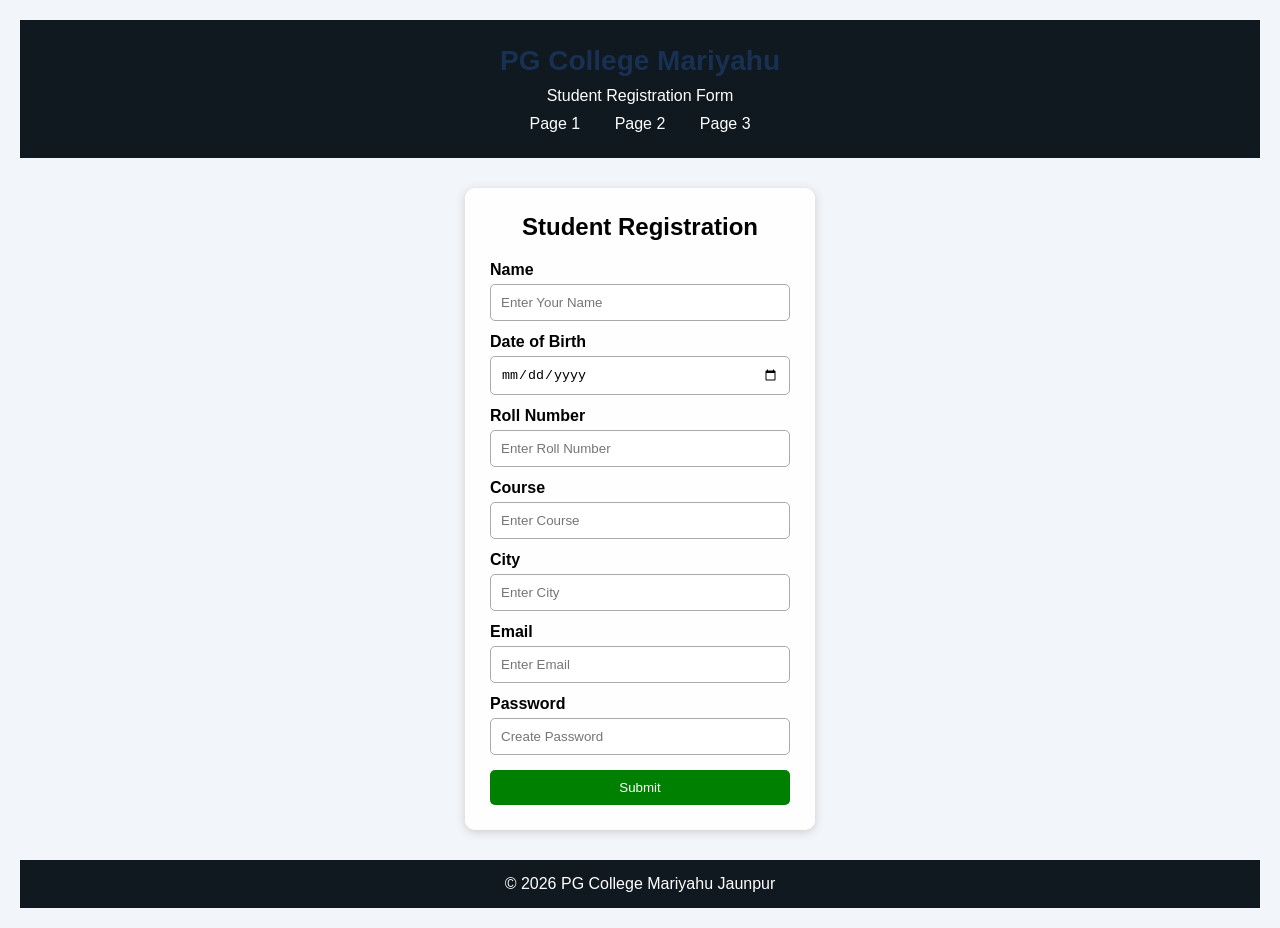
==== register.html @ 1fd14008 "Add files via upload" ====
<!DOCTYPE html>
<html>
<head>
    <title>Student Registration</title>
    <link rel="stylesheet" href="style.css">
</head>
<body>

<header>
    <h1>PG College Mariyahu</h1>
    <p>Student Registration Form</p>

    <nav>
        <a href="index.html">Page 1</a>
        <a href="register.html">Page 2</a>
        
        <a href="home.html">Page 3</a>
    </nav>
</header>

<div class="form-box">
    <h2>Student Registration</h2>

    <form id="registerForm">

        <label>Name</label>
        <input type="text" id="name"
        placeholder="Enter Your Name" required>

        <label>Date of Birth</label>
        <input type="date" id="dob" required>

        <label>Roll Number</label>
        <input type="text" id="roll"
        placeholder="Enter Roll Number" required>

        <label>Course</label>
        <input type="text" id="course"
        placeholder="Enter Course" required>

        <label>City</label>
        <input type="text" id="city"
        placeholder="Enter City" required>

        <label>Email</label>
        <input type="email" id="email"
        placeholder="Enter Email" required>

        <label>Password</label>
        <input type="password" id="password"
        placeholder="Create Password" required>

        <button type="submit">Submit</button>

    </form>
</div>

<footer>
    © 2026 PG College Mariyahu Jaunpur
</footer>

<script src="script.js"></script>
</body>
</html>
---- style.css ----
* {
    margin: 0;
    padding: 0;
    box-sizing: border-box;
}

<!--
body {
    overflow-x: hidden;
    max-width: 100%;
    font-family: Arial, sans-serif;
    background: #f1f1f5;
    color: #000000;
    background-image: url("photo\ pfd.jpeg");
    background-size: cover;
    background-position: center;
    background-repeat: no-repeat;
    background-attachment: fixed;
    min-height: 100vh;
}
-->
header {
    background: #101820;
    color: white;
    text-align: center;
    padding: 25px;
}

header h1 {
    font-size: 28px;
}

header p {
    margin: 10px;
}

nav {
   
}
.college-logo img{
    width: 50px;
    height: 50px;
    object-fit: contain;
    border-radius: 60px;
}

nav a {
    color: white;
    text-decoration: none;
    margin: 15px;
}

.form-box {
    background: rgba(255, 255, 255, 0.95);
    width: 350px;
    margin: 30px auto;
    padding: 25px;
    border-radius: 10px;
    box-shadow: 0 2px 10px #ccc;
}

.form-box h2 {
    text-align: center;
    margin-bottom: 20px;
}

label {
    display: block;
    margin-top: 12px;
    font-weight: bold;
}

input {
    width: 100%;
    padding: 10px;
    margin-top: 5px;
    border: 1px solid #aaa;
    border-radius: 5px;
}

button {
    width: 100%;
    padding: 10px;
    margin-top: 15px;
    background: green;
    color: white;
    border: none;
    border-radius: 5px;
    cursor: pointer;
}

button:hover {
    background: darkgreen;
}

.form-box p {
    margin-top: 10px;
}

.form-box a {
    color: blue;
}

footer {
    background: #101820;
    color: white;
    text-align: center;
    padding: 15px;
    margin-top: 30px;
}

.main-nav {
     display: flex;
    align-items: center;
    justify-content: space-between;

    position: sticky;
    top: 0%;
     z-index: 1000%;

    
background-color: rgb(220, 11, 11);
padding: 12px 25px;
width: 100%;
color: #aaa;
}

.main-nav h2 {
    color: #263b65;
}

.main-nav a {
    color: #222;
    text-decoration: none;
    margin: 8px;
}

.hero {
    background-image: linear-gradient(
        rgba(0,0,0,0.35),
        rgba(0,0,0,0.35)
    ), url("photo\ pfd.jpeg");

    background-size: cover;
    background-position: center;
    min-height: 400px;
    padding: 80px 40px;
    color: white;

}

.hero h1 {
    font-size: 35px;
    margin-bottom: 10px;
    color: #000000;
}

.know {
    display: inline-block;
    background: #0099ff;
    color: white;
    padding: 12px 20px;
    margin-top: -50px;
    margin-bottom: 30px;
    text-decoration: none;
    border-radius: 20px;
}

section:not(.hero) {
    padding: 35px;
    text-align: center;
}

section h2 {
    margin-bottom: 20px;
}

.courses {
    display: flex;
    justify-content: center;
    gap: 20px;
    flex-wrap: wrap;
}

.courses div {
    background: #dceaff;
    padding: 20px 35px;
    border-radius: 10px;
    font-weight: bold;
}

@media(max-width: 600px) {
    .form-box {
        width: 90%;
    }

    .main-nav {
        flex-direction: column;
        gap: 15px;
    }

    .hero m {
        color: rgb(30, 189, 38);
        position: absolute;
        top: 50%;
        left: 50;
        transform: translate(-50%,-50%);
        background-color: #c2cabc;
        padding: 20px;
        text-align: 20px;
        border-radius: 10px;
    }
}
        body {
            font-family: Arial, sans-serif;
            margin: 0;
            padding: 20px;
            background: #f2f5fa;
        }

        h1 {
            text-align: center;
            color: #183153;
            margin-bottom: 10px;
        }

        .subtitle {
            text-align: center;
            color: #555;
            margin-bottom: 35px;
        }

        .course-container {
            display: grid;
            grid-template-columns: repeat(2, 1fr);
            gap: 25px;
            max-width: 1000px;
            margin: auto;
        }

        .course-box {
            background: white;
            padding: 30px 20px;
            text-align: center;
            border-radius: 12px;
            box-shadow: 0 4px 12px rgba(0,0,0,0.12);
            transition: 0.3s;
            border-top: 5px solid #007bff;
        }

        .course-box:hover {
            transform: translateY(-8px);
            box-shadow: 0 8px 20px rgba(0,0,0,0.2);
        }

        .course-box h2 {
            color: #007bff;
            margin-bottom: 15px;
        }

        .course-box p {
            color: #555;
            line-height: 1.6;
        }

        .course-box button {
            background: #007bff;
            color: white;
            border: none;
            padding: 12px 25px;
            border-radius: 6px;
            cursor: pointer;
            margin-top: 10px;
        }

        .course-box button:hover {
            background: #0056b3;
        }

        @media (max-width: 600px) {
            .course-container {
                grid-template-columns: 1fr;
            }
        
        section{
            text-align: center;
        }

        }
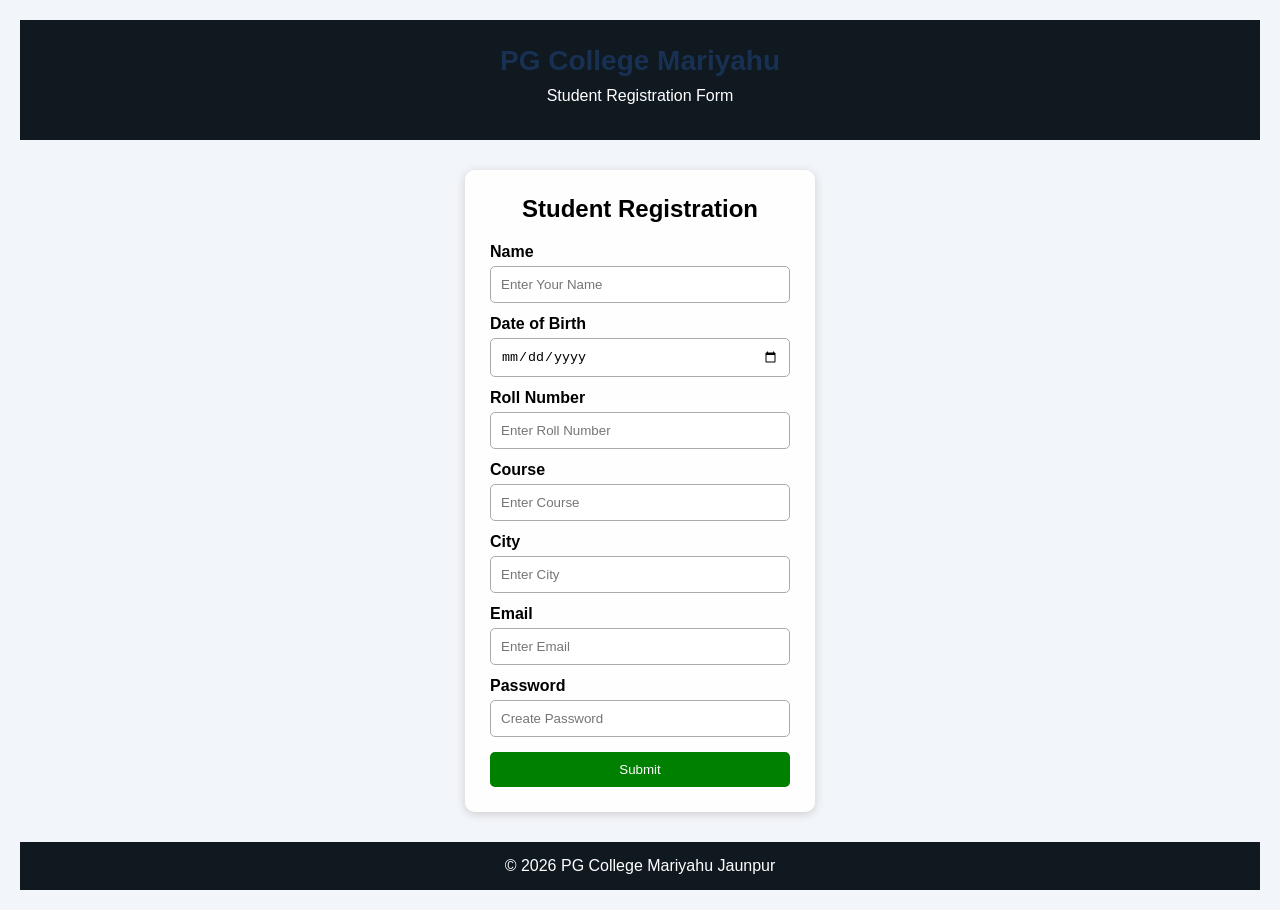
==== commit c4d07a17: "Update register.html" ====
--- a/register.html
+++ b/register.html
@@ -9,13 +9,6 @@
 <header>
     <h1>PG College Mariyahu</h1>
     <p>Student Registration Form</p>
-
-    <nav>
-        <a href="index.html">Page 1</a>
-        <a href="register.html">Page 2</a>
-        
-        <a href="home.html">Page 3</a>
-    </nav>
 </header>
 
 <div class="form-box">
@@ -61,4 +54,4 @@
 
 <script src="script.js"></script>
 </body>
-</html>+</html>
